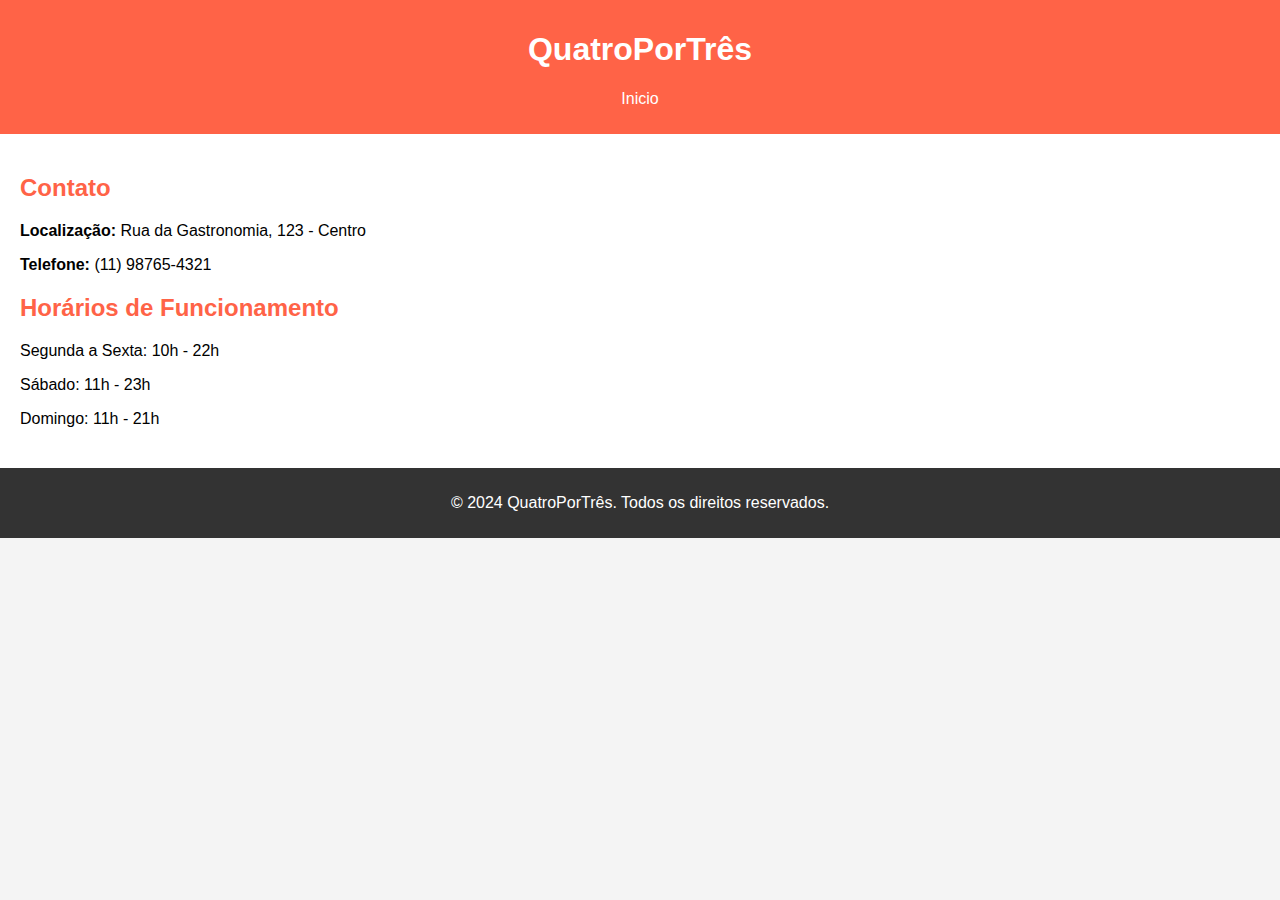
==== contato.html @ c141d5a3 "oi" ====
<!DOCTYPE html>
<html lang="pt-BR">
<head>
    <meta charset="UTF-8">
    <meta name="viewport" content="width=device-width, initial-scale=1.0">
    <title>QuatroPorTrês - Contato</title>
    <link rel="stylesheet" href="contato.css">
</head>
<body>
    <header>
        <h1>QuatroPorTrês</h1>
        <nav>
            <ul>
                <li><a href="inicio.html">Inicio</a></li>
            </ul>
        </nav>
    </header>

    <main>
        <section id="contato">
            <h2>Contato</h2>
            <p><strong>Localização:</strong> Rua da Gastronomia, 123 - Centro</p>
            <p><strong>Telefone:</strong> (11) 98765-4321</p>
        </section>

        <section id="horarios">
            <h2>Horários de Funcionamento</h2>
            <p>Segunda a Sexta: 10h - 22h</p>
            <p>Sábado: 11h - 23h</p>
            <p>Domingo: 11h - 21h</p>
        </section>
    </main>

    <footer>
        <p>&copy; 2024 QuatroPorTrês. Todos os direitos reservados.</p>
    </footer>

    <head>
        <meta charset="UTF-8">
        <meta name="viewport" content="width=device-width, initial-scale=1.0">
        <title>QuatroPorTrês - Contato</title>
        <link href="https://fonts.googleapis.com/css2?family=Roboto:wght@400;700&family=Pacifico&display=swap" rel="stylesheet">
        <link rel="stylesheet" href="style.css">
    </head>
    
</body>
</html>
---- contato.css ----
body {
    font-family: Arial, sans-serif;
    margin: 0;
    padding: 0;
    background-color: #f4f4f4;
}

header {
    background: #ff6347;
    color: white;
    padding: 10px 0;
    text-align: center;
}

nav ul {
    list-style: none;
    padding: 0;
}

nav ul li {
    display: inline;
    margin: 0 15px;
}

nav a {
    color: white;
    text-decoration: none;
}

main {
    padding: 20px;
    background: white;
}

section {
    margin-bottom: 20px;
}

h2 {
    color: #ff6347;
}

footer {
    text-align: center;
    padding: 10px 0;
    background: #333;
    color: white;
}
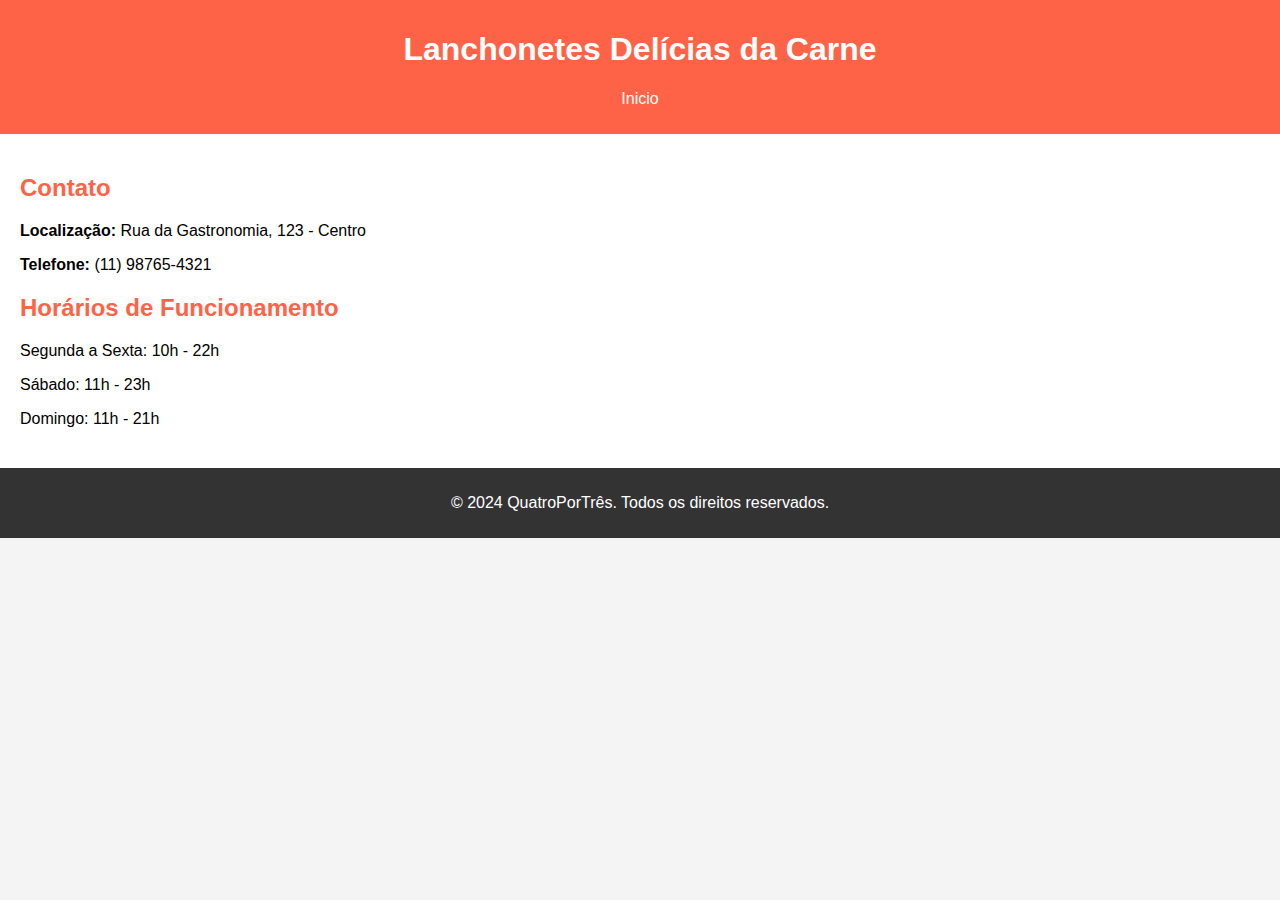
==== commit 24983f9f: "Atualizado" ====
--- a/contato.html
+++ b/contato.html
@@ -8,7 +8,7 @@
 </head>
 <body>
     <header>
-        <h1>QuatroPorTrês</h1>
+        <h1>Lanchonetes Delícias da Carne</h1>
         <nav>
             <ul>
                 <li><a href="inicio.html">Inicio</a></li>
